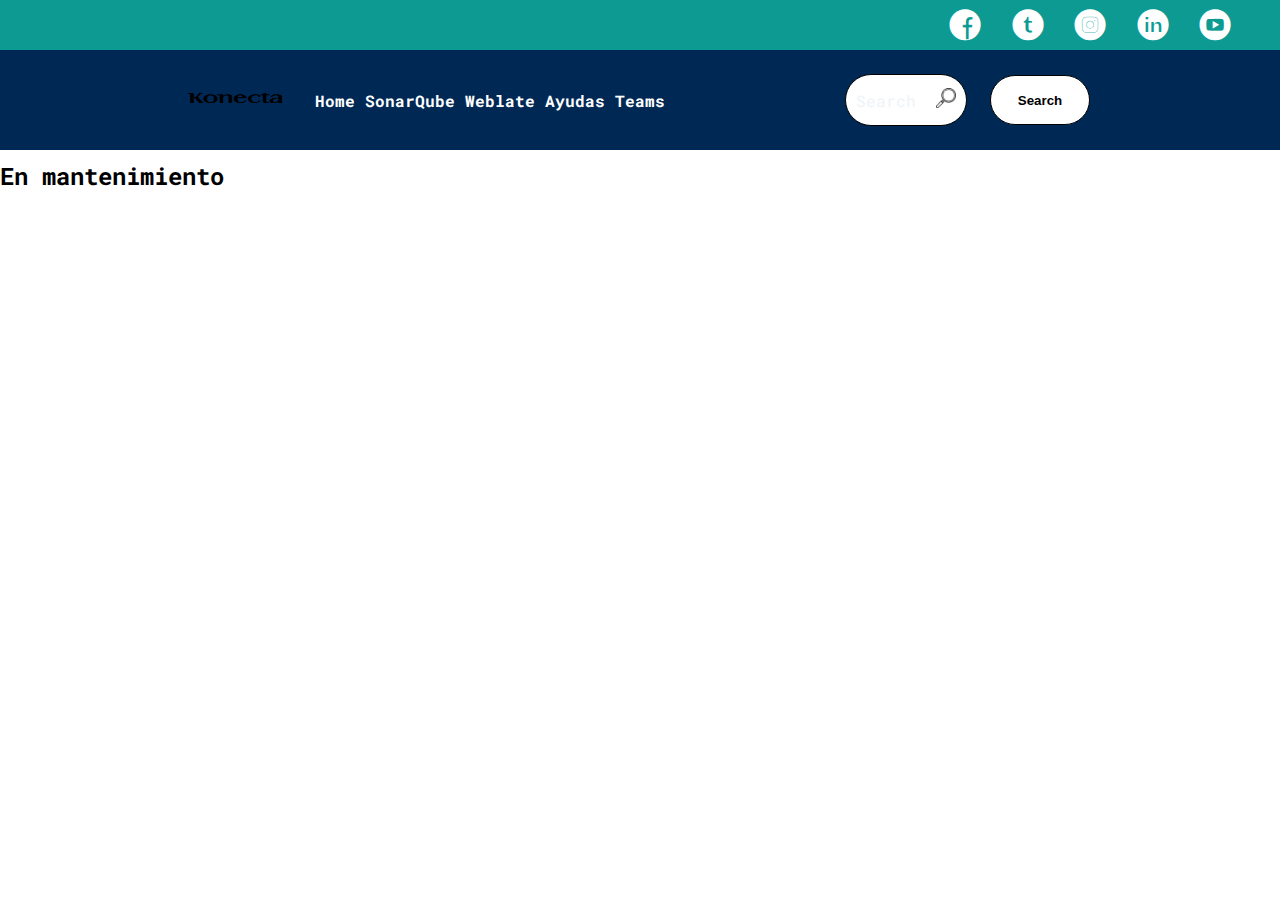
==== help.html @ 2743fd0e "first commit" ====
<!DOCTYPE html>
<html lang="en">
<head>
    <meta charset="UTF-8">
    <meta name="viewport" content="width=device-width, initial-scale=1.0">
    <link rel="icon" href="images/logo.png" type="image/png">
    <title>Reports Konecta</title>
    <link rel="stylesheet" href="css/style.css">
    <link rel="stylesheet" href="css/font/flaticon.css">
</head>
<body>
    <header>
        <section class="header-icons-container">
            <div class="icons">
                <a href="/"><span class = "flaticon-001-facebook"></span></a>
                <a href="/"><span class = "flaticon-002-twitter"></span></a>
                <a href="/"><span class = "flaticon-011-instagram"></span></a>
                <a href="/"><span class = "flaticon-010-linkedin"></span></a>
                <a href="/"><span class = "flaticon-008-youtube"></span></a>
                
            </div>
        </section>
        <nav class="container-nav">
            <section class="nav-logo-container">
                <a href=""><img src="assets/img/Logo.png" alt="Logotipo de mi blog"></a>
            </section>
            <section class="profile-link">
                <a href="index.html">Home</a>
                <a href="SonarQube.html">SonarQube</a>
                <a href="weblate.html">Weblate</a>
                <a href="help.html">Ayudas</a>
                <a href="teams.html">Teams</a>
            </section>
                     
            <section class="search-link-inner">
                    <p>Search</p>
                    <section class="search-lupa">
                        <a href=""><img src="assets/img/lupa.png" alt="Logo de búsqueda"></a>
                    </section>            
            </section>
          
            <section class="search-main">
                <button  class="search-main-button">
                    <a href="">Search</a>
                </button>
            </section>
        </nav>
    </header>

    <section>
        <h2>En mantenimiento</h2>
    </section>

</body>
</html>
---- css/style.css ----
@import url('https://fonts.googleapis.com/css?family=Roboto+Mono:400,500,700|Roboto+Slab:400,700|Roboto:400,500,700,900&display=swap');

:root {
    --color-blanco: #ffffff;
    --color-azul-claro: #add8e6; 
    --color-verde-oscuro: #0c9a93;
    --color-negro: #000000; 
    --color-amarillo-palido: #F5EEE0;
    --color-azul-oscuro: #002855;
    --color-gris-claro: #b8babd;
    }
  
body {
    font-family: 'Roboto mono',monospace;
    margin: 0;
    padding: 0;
    top: 0;
    bottom: 0;
    left: 0;
    right: 0;
    width: 100%;
} 

a {
    text-decoration:none;
    color: var(--color-blanco);
    font-weight: bold;
}

header {
    width: 100%;
    height: 140px;
    display: grid;
    grid-template-rows: 1fr 1fr ; 
}

header .header-icons-container {
    width: 100%;
    height: 50px;
    display: grid;
    background-color: var(--color-verde-oscuro);
}

header .header-icons-container .icons {
    width: 300px;
    height: auto;
    display: flex;
    justify-items: flex-end;
    align-items: center;
    justify-content: space-between;
    justify-self: end;
    margin-right:50px;
}

header .icons span {
    color: var(--color-blanco);
}


.container-nav {
    display: grid;
    grid-template-columns: 120px 550px 130px  130px ;
    align-items: center;
    justify-content: center;
    background-color: var(--color-azul-oscuro);
    height: 100px;
}

.nav-logo-container {
    display: flex;
    align-items: center;
    justify-content: center;
   
}

.nav-logo-container img {
    height: 60px;
    width: 100px;

}

.profile-link {
    margin: 0 20px 0 20px;
    
}

.profile-link:active {
    color: red;
}



.search-link-inner {
    display: flex;
    align-items: center;
    justify-content: center;
}

.search-lupa {
    display: flex;
    align-items: center;
    justify-content: center;
}

.search-lupa img {
    height: 20px;
    width: 20px;
}

.search-main {
    display: flex;
    align-items: center;
    justify-content: center;
}

.search-main-button {
    
    background: white;
    height: 50px;
    width: 100px;
    border-radius: 50px;
    border-width: 1px;
    border-style: solid;
    border-color: black;
    font-weight: bold;
    

}

.search-link-inner {
    background: white;
    height: 50px;
    width: 120px;
    border-radius: 50px;
    border-top-color: red;
    border-width: 1px;
    border-style: solid;
    border-color: black;

    
}
.search-link-inner p {
    margin: 0 20px 0 0;
    color: rgba(234, 240, 246, 0.8);  
    user-select: none; 
    cursor: text;
}

.search-link-inner a,
.search-main-button a {
  color: black; 
  transition: color 0.3s, opacity 0.3s; 
  cursor: pointer;  
 
}

.search-link-inner a:hover,
.search-main-button a:hover {
  color: #47cfac; 
  opacity: 0.8; 
}


.contenedor {
    display: grid;
    grid-template-columns: 1fr 1fr ;
    align-items: center;
    justify-content: center;
    margin: 30px;
}

.contenedor textarea {
    font-size: 16px; 
    width: 300px; 
    height: 100px; 
}

.contenedor-nav h1 {
    font-size: 30px; 
    color: var(--color-gris-claro);
}

.datos {
    display: grid;
    align-items: center;
    justify-content: center;
    text-align: center;
}

.datos textarea {
    font-size: 16px;
    width: 350px;
    height: 150px;
    background-color: var(--color-blanco);
    color: #333;
    margin-bottom: 20px;
}


.comparar {
    display: grid;
    align-items: center;
    justify-content: center;
    margin: 30px;
}

.comparar button {
    padding: 10px 20px; 
    font-size: 16px; 
    background-color: var(--color-azul-oscuro); 
    color: var(--color-gris-claro); 
    border: none; 
    border-radius: 5px; 
    cursor: pointer;  
}

.comparar button:hover {
    background-color: var(--color-negro); 
}

#resultados {
    display: grid;
    align-items: center;
    justify-content: center;
    margin-bottom: 30px;  
}

.datos {
    display: grid;
    align-items: center;
    justify-content: center;
    text-align: center;
  }

  .contenedor-weblate {
    display: flex;
    flex-direction: column;
    align-items: center;
    justify-content: center;
  }
  
  
.contenedor-weblate textarea {
    font-size: 16px; 
    width: 300px; 
    height: 200px; 
}



.aceptar {
    display: grid;
    align-items: center;
    justify-content: center;
    margin: 30px;
  }

.aceptar button {
    padding: 10px 20px; 
    font-size: 16px; 
    background-color: var(--color-azul-oscuro); 
    color: var(--color-gris-claro); 
    border: none; 
    border-radius: 5px; 
    cursor: pointer;  
  }

.aceptar button:hover {
    background-color: var(--color-negro); 
  }

.tabla-celda {
    border: 1px solid var(--color-gris-claro);
    padding: 8px; 
    text-align: left; 
}

footer {
    display: flex;
    flex-direction: column;
    align-items: center;
    justify-content: center;
    bottom: 0;
    height: 20vh;
    background-color: var(--color-azul-oscuro); 
    color: var(--color-gris-claro);  
    padding: 20px; 
    text-align: center; 
}
---- css/font/flaticon.css ----
/*
  	Flaticon icon font: Flaticon
  	Creation date: 20/12/2018 09:27
  	*/

@font-face {
  font-family: "Flaticon";
  src: url("./Flaticon.eot");
  src: url("./Flaticon.eot?#iefix") format("embedded-opentype"),
       url("./Flaticon.woff") format("woff"),
       url("./Flaticon.ttf") format("truetype"),
       url("./Flaticon.svg#Flaticon") format("svg");
  font-weight: normal;
  font-style: normal;
}

@media screen and (-webkit-min-device-pixel-ratio:0) {
  @font-face {
    font-family: "Flaticon";
    src: url("./Flaticon.svg#Flaticon") format("svg");
  }
}

[class^="flaticon-"]:before, [class*=" flaticon-"]:before,
[class^="flaticon-"]:after, [class*=" flaticon-"]:after {   
  font-family: Flaticon;
        font-size: 30px;
font-style: normal;
margin-left: 20px;
}

.flaticon-001-facebook:before { content: "\f100"; }
.flaticon-002-twitter:before { content: "\f101"; }
.flaticon-003-whatsapp:before { content: "\f102"; }
.flaticon-004-groupme:before { content: "\f103"; }
.flaticon-005-kik:before { content: "\f104"; }
.flaticon-006-skype:before { content: "\f105"; }
.flaticon-007-periscope:before { content: "\f106"; }
.flaticon-008-youtube:before { content: "\f107"; }
.flaticon-009-itunes:before { content: "\f108"; }
.flaticon-010-linkedin:before { content: "\f109"; }
.flaticon-011-instagram:before { content: "\f10a"; }
.flaticon-012-messenger:before { content: "\f10b"; }
.flaticon-013-twitter-1:before { content: "\f10c"; }
.flaticon-014-snapchat:before { content: "\f10d"; }
.flaticon-015-reddit:before { content: "\f10e"; }
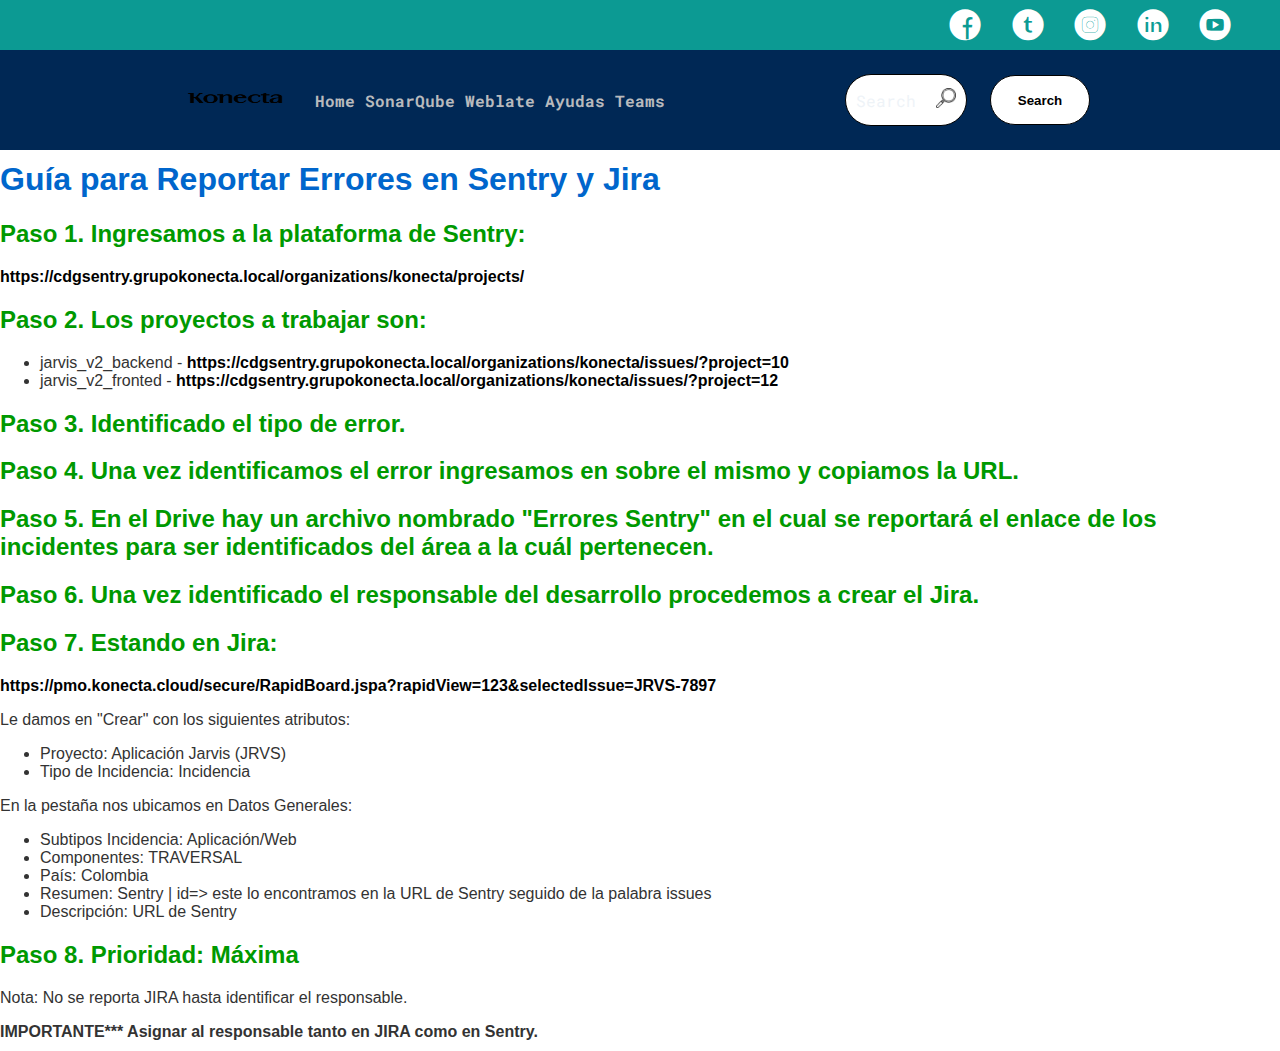
==== commit de7f2b3f: "se agrega contenido a la pag help" ====
--- a/help.html
+++ b/help.html
@@ -47,8 +47,50 @@
         </nav>
     </header>
 
-    <section>
-        <h2>En mantenimiento</h2>
+    <section class="contenido">
+        <div class="guia-contenido">
+            <h1>Guía para Reportar Errores en Sentry y Jira</h1>
+    
+            <h2>Paso 1. Ingresamos a la plataforma de Sentry:</h2>
+            <p><a href="https://cdgsentry.grupokonecta.local/organizations/konecta/projects/" target="_blank">https://cdgsentry.grupokonecta.local/organizations/konecta/projects/</a></p>
+    
+            <h2>Paso 2. Los proyectos a trabajar son:</h2>
+            <ul>
+                <li>jarvis_v2_backend - <a href="https://cdgsentry.grupokonecta.local/organizations/konecta/issues/?project=10" target="_blank">https://cdgsentry.grupokonecta.local/organizations/konecta/issues/?project=10</a></li>
+                <li>jarvis_v2_fronted - <a href="https://cdgsentry.grupokonecta.local/organizations/konecta/issues/?project=12" target="_blank">https://cdgsentry.grupokonecta.local/organizations/konecta/issues/?project=12</a></li>
+            </ul>
+    
+            <h2>Paso 3. Identificado el tipo de error.</h2>
+    
+            <h2>Paso 4. Una vez identificamos el error ingresamos en sobre el mismo y copiamos la URL.</h2>
+    
+            <h2>Paso 5. En el Drive hay un archivo nombrado "Errores Sentry" en el cual se reportará el enlace de los incidentes para ser identificados del área a la cuál pertenecen.</h2>
+    
+            <h2>Paso 6. Una vez identificado el responsable del desarrollo procedemos a crear el Jira.</h2>
+    
+            <h2>Paso 7. Estando en Jira:</h2>
+            <p><a href="https://pmo.konecta.cloud/secure/RapidBoard.jspa?rapidView=123&selectedIssue=JRVS-7897" target="_blank">https://pmo.konecta.cloud/secure/RapidBoard.jspa?rapidView=123&selectedIssue=JRVS-7897</a></p>
+            <p>Le damos en "Crear" con los siguientes atributos:</p>
+            <ul>
+                <li>Proyecto: Aplicación Jarvis (JRVS)</li>
+                <li>Tipo de Incidencia: Incidencia</li>
+            </ul>
+    
+            <p>En la pestaña nos ubicamos en Datos Generales:</p>
+            <ul>
+                <li>Subtipos Incidencia: Aplicación/Web</li>
+                <li>Componentes: TRAVERSAL</li>
+                <li>País: Colombia</li>
+                <li>Resumen: Sentry | id=> este lo encontramos en la URL de Sentry seguido de la palabra issues</li>
+                <li>Descripción: URL de Sentry</li>
+            </ul>
+    
+            <h2>Paso 8. Prioridad: Máxima</h2>
+    
+            <p>Nota: No se reporta JIRA hasta identificar el responsable.</p>
+    
+            <p><strong>IMPORTANTE*** Asignar al responsable tanto en JIRA como en Sentry.</strong></p>
+        </div>
     </section>
 
 </body>
--- a/css/style.css
+++ b/css/style.css
@@ -23,7 +23,7 @@
 
 a {
     text-decoration:none;
-    color: var(--color-blanco);
+    color: var(--color-gris-claro);
     font-weight: bold;
 }
 
@@ -263,6 +263,7 @@
     border: none; 
     border-radius: 5px; 
     cursor: pointer;  
+    
   }
 
 .aceptar button:hover {
@@ -273,6 +274,28 @@
     border: 1px solid var(--color-gris-claro);
     padding: 8px; 
     text-align: left; 
+}
+
+.guia-contenido {
+    font-family: 'Arial', sans-serif;
+    color: #333;
+}
+
+.guia-contenido h1 {
+    color: #0066cc;
+}
+
+.guia-contenido h2 {
+    color: #009900;
+}
+
+.guia-contenido p {
+    margin-bottom: 10px;
+}
+
+.guia-contenido a {
+    color: black;
+    text-decoration: none;
 }
 
 footer {
@@ -286,4 +309,4 @@
     color: var(--color-gris-claro);  
     padding: 20px; 
     text-align: center; 
-}+}
